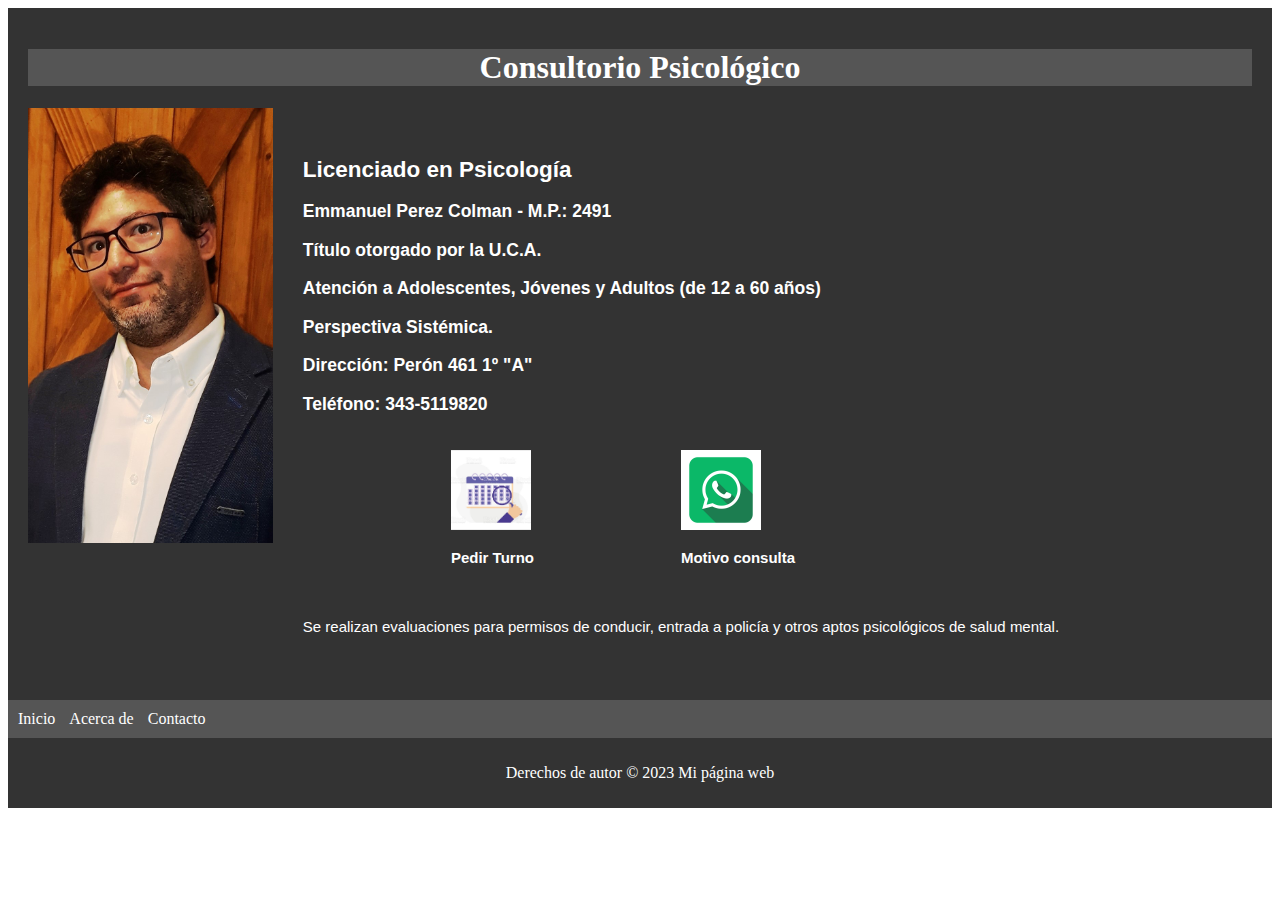
==== index.html @ 1b82d8ab "'primer commit'" ====
<!DOCTYPE html>
<html lang="es">
<head>
  <meta charset="UTF-8">
  <meta name="viewport" content="width=device-width, initial-scale=1.0">
	<meta name="keywords" content="Psicólogo,Terapeuta,Consultorio Psicológico,Paraná">
  <title>Psicólogo Terapeuta</title>
  <link rel="stylesheet" type="text/css" href="css/styles.css">
</head>

<body>
  <header>
    <h1>Consultorio Psicológico</h1>

    <div class="contenedor">
         
      <img src="imagenes/Emma.jpeg" alt="mi foto">
      <section>
        <h2>Licenciado en Psicología</h2>
        <h3>Emmanuel Perez Colman - M.P.: 2491 </h3>
        <h3>Título otorgado por la U.C.A.</h3>
        <h3>Atención a Adolescentes, Jóvenes y Adultos (de 12 a 60 años)</h3>
        <h3>Perspectiva Sistémica.</h3>
        <h3>Dirección: Perón 461 1º "A"</h3>
        <h3>Teléfono: 343-5119820</h3>
        <br>
        
        
        <div class="servicios">
          <div>
            <a href="https://doodle.com/bp/emmanuelperezcolman/reservas-de-sesiones-psicolgicas-" target="_blank"><img
                src="imagenes/calendario.jpg" alt="calendario"></a>
            <h4>Pedir Turno</h4>
          </div>
          <div>
            <a href="https://wa.me/543435119820" target="_blank"><img src="imagenes/whatsapp.png" alt="whatsapp"></a>
            <h4>Motivo consulta</h4>
          </div>
        </div>
        <br>
        <p>Se realizan evaluaciones para permisos de conducir, entrada a policía y otros aptos psicológicos de salud mental. </p>
      </section> 
    </div>
  </header>

  <nav>
    <ul>
      <li><a href="#">Inicio</a></li>
      <li><a href="#">Acerca de</a></li>
      <li><a href="#">Contacto</a></li>
    </ul>
  </nav>

  <footer>
    <p>Derechos de autor &copy; 2023 Mi página web</p>
  </footer>
</body>

</html>
---- css/styles.css ----
/* Estilos para el encabezado */
header h1 {
  text-align: center;
  background-color: #555;

}

header {
    background-color: #333;
    color: #fff;
    padding: 20px;
  }

section {
  font-family:Arial, Helvetica, sans-serif;
  font-size: 15px;
}

.contenedor {
  display: flex;
}

.servicios {
  display:flex;
  justify-content: center;
  align-items: center;
  flex-direction: row; 
  
}


a img {
  display: flex;
  width: 80px;
  padding-right: 150px;

}

img {
  width: 20%;
  height:20%;
}


  /* Estilos para la barra de navegación */
  nav {
    background-color: #555;
    color: #fff;
    padding: 10px;
  }
  
  nav ul {
    list-style-type: none;
    margin: 0;
    padding: 0;
  }
  
  nav ul li {
    display:inline;
    margin-right: 10px;
  }
  
  nav ul li a {
    color: #fff;
    text-decoration: none;
  }
  
  /* Estilos para la sección principal */
  section {
    margin: 30px;
  }
  
  /* Estilos para el pie de página */
  footer {
    background-color: #333;
    color: #fff;
    padding: 10px;
    text-align: center;
  }
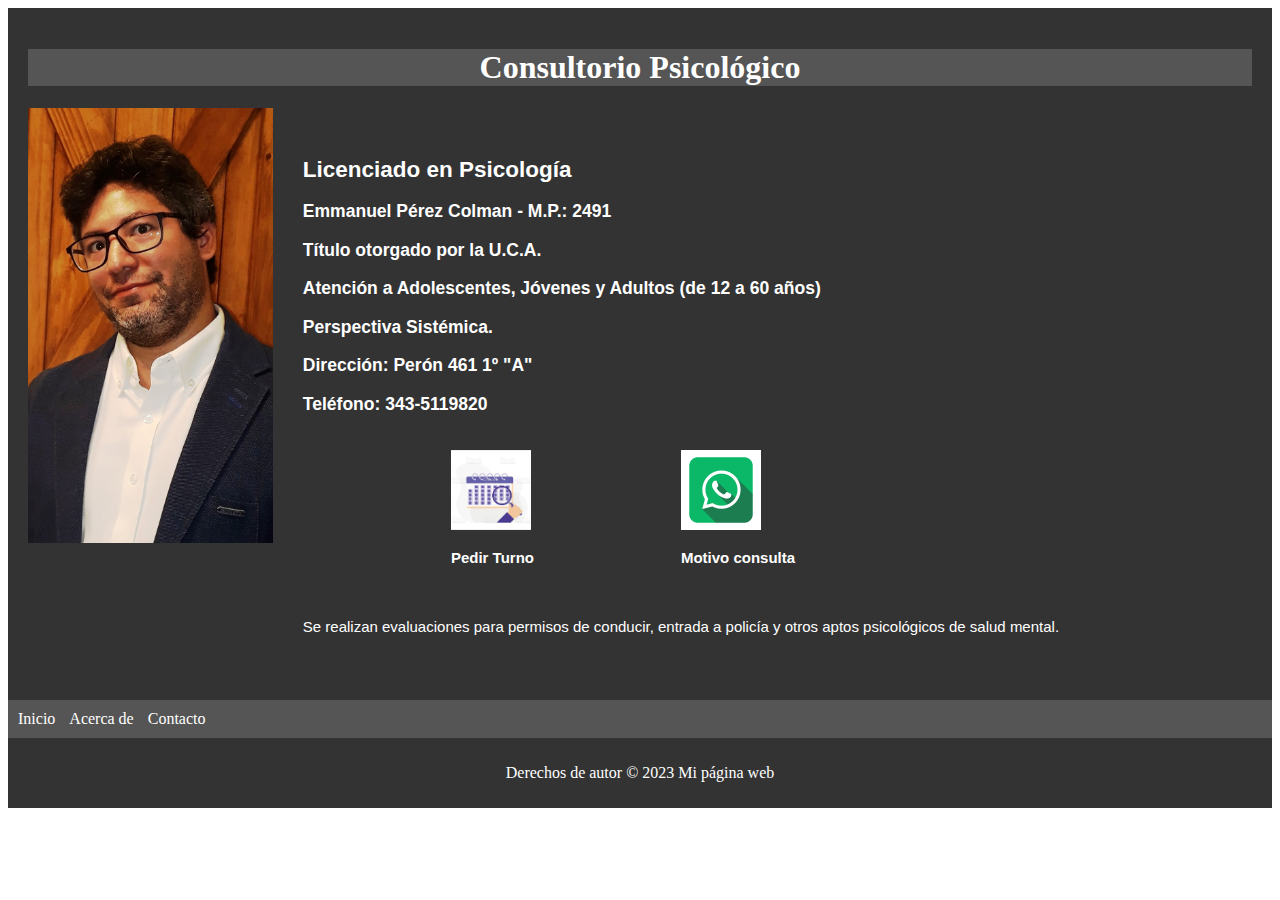
==== commit e531a4fe: "4 actualizacion" ====
--- a/index.html
+++ b/index.html
@@ -4,6 +4,21 @@
   <meta charset="UTF-8">
   <meta name="viewport" content="width=device-width, initial-scale=1.0">
 	<meta name="keywords" content="Psicólogo,Terapeuta,Consultorio Psicológico,Paraná">
+  <link rel="shortcut icon" href="imagenes/favicon.ico">
+  <meta name="google-site-verification" content="jGfjXpTnXFWoSP5k5b3C1_STJB3K1_NZ-rZ6xkf2Qpg" />
+  <meta property="og:title" content="Lic. Emmanuel Pérez Colman">
+  <meta property="og:description" content="
+  [Psicoanalista...]+ Psicólogo, Lic. en Psicología MP: 2491
+  [Psicoanálisis individual]+Adolescentes, jóvenes y adultos">
+  <meta itemprop="name" content="Lic. Emmanuel Pérez Colman">
+  <meta itemprop="description" content="
+  [Psicoanalista...]+ Psicólogo, Lic. en Psicología MP: 2491
+  [Psicoanálisis individual]+Adolescentes, jóvenes y adultos">
+  
   <title>Psicólogo Terapeuta</title>
   <link rel="stylesheet" type="text/css" href="css/styles.css">
 </head>
@@ -17,7 +32,7 @@
       <img src="imagenes/Emma.jpeg" alt="mi foto">
       <section>
         <h2>Licenciado en Psicología</h2>
-        <h3>Emmanuel Perez Colman - M.P.: 2491 </h3>
+        <h3>Emmanuel Pérez Colman - M.P.: 2491 </h3>
         <h3>Título otorgado por la U.C.A.</h3>
         <h3>Atención a Adolescentes, Jóvenes y Adultos (de 12 a 60 años)</h3>
         <h3>Perspectiva Sistémica.</h3>
@@ -47,7 +62,7 @@
     <ul>
       <li><a href="#">Inicio</a></li>
       <li><a href="#">Acerca de</a></li>
-      <li><a href="#">Contacto</a></li>
+      <li><a href="contacto.html" target="_blank">Contacto</a></li>
     </ul>
   </nav>
 
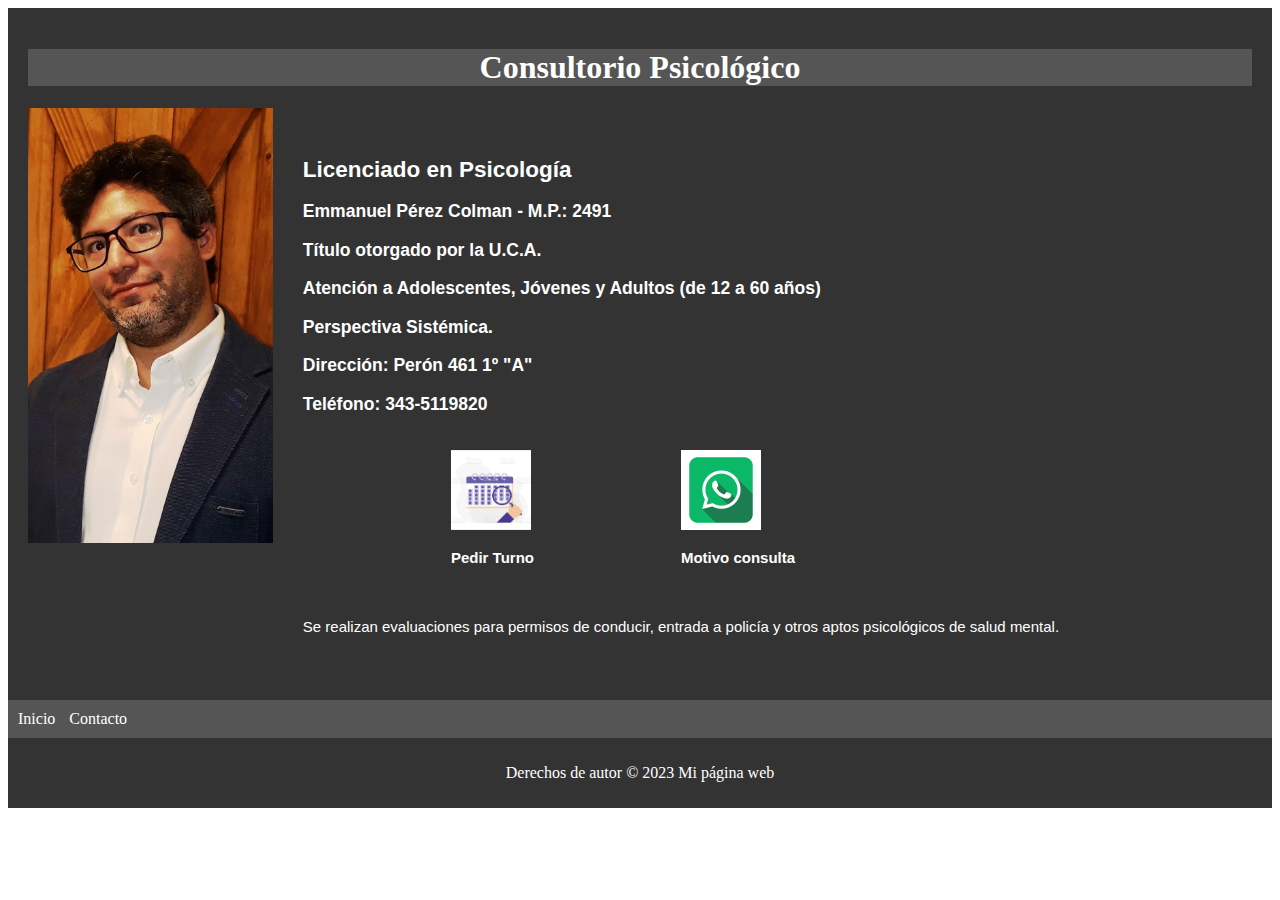
==== commit 8763586c: "formulario contacto cambio destino" ====
--- a/index.html
+++ b/index.html
@@ -61,7 +61,6 @@
   <nav>
     <ul>
       <li><a href="#">Inicio</a></li>
-      <li><a href="#">Acerca de</a></li>
       <li><a href="contacto.html" target="_blank">Contacto</a></li>
     </ul>
   </nav>
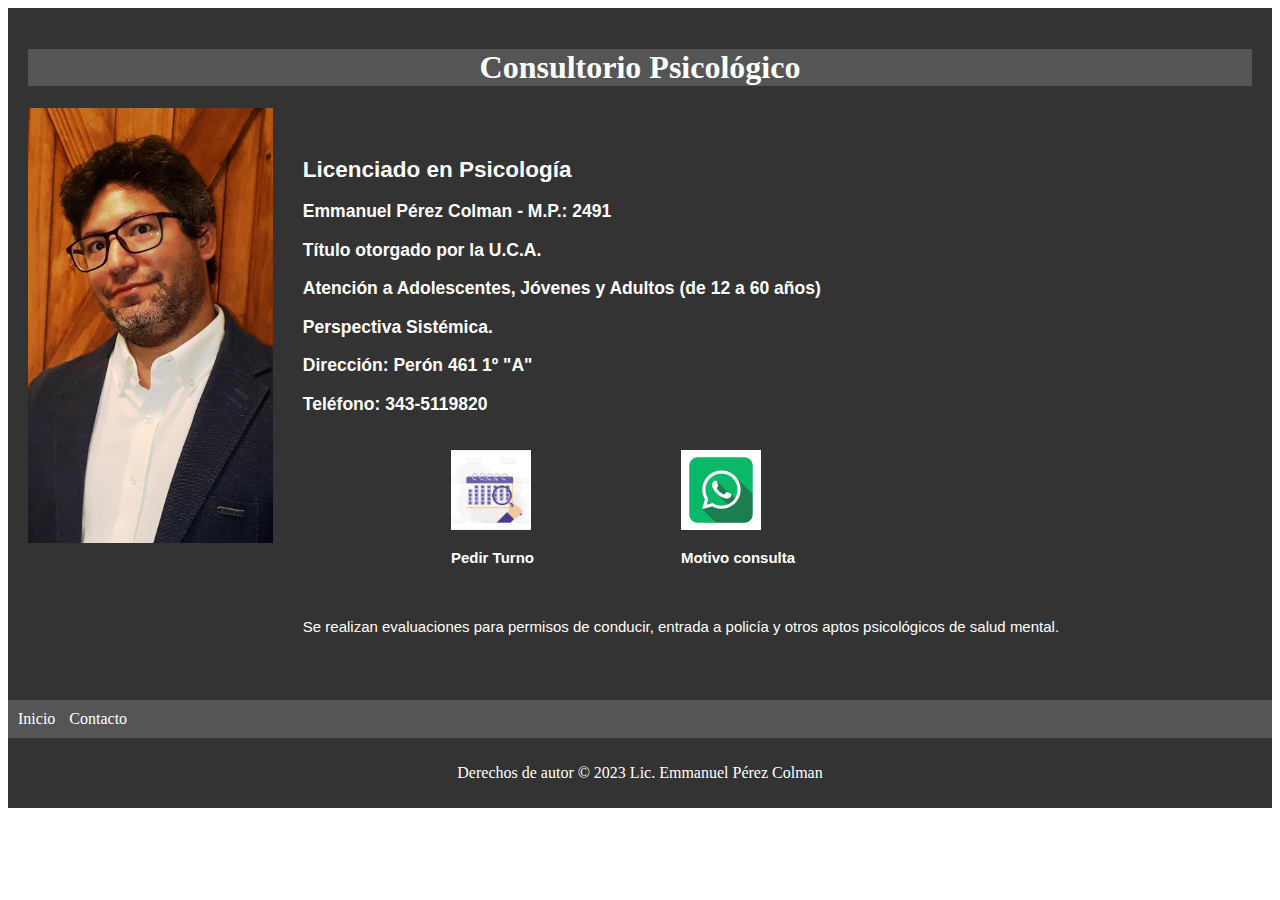
==== commit 6138720e: "arreglo mensaje personalizado" ====
--- a/index.html
+++ b/index.html
@@ -66,7 +66,7 @@
   </nav>
 
   <footer>
-    <p>Derechos de autor &copy; 2023 Mi página web</p>
+    <p>Derechos de autor &copy; 2023 Lic. Emmanuel Pérez Colman</p>
   </footer>
 </body>
 
